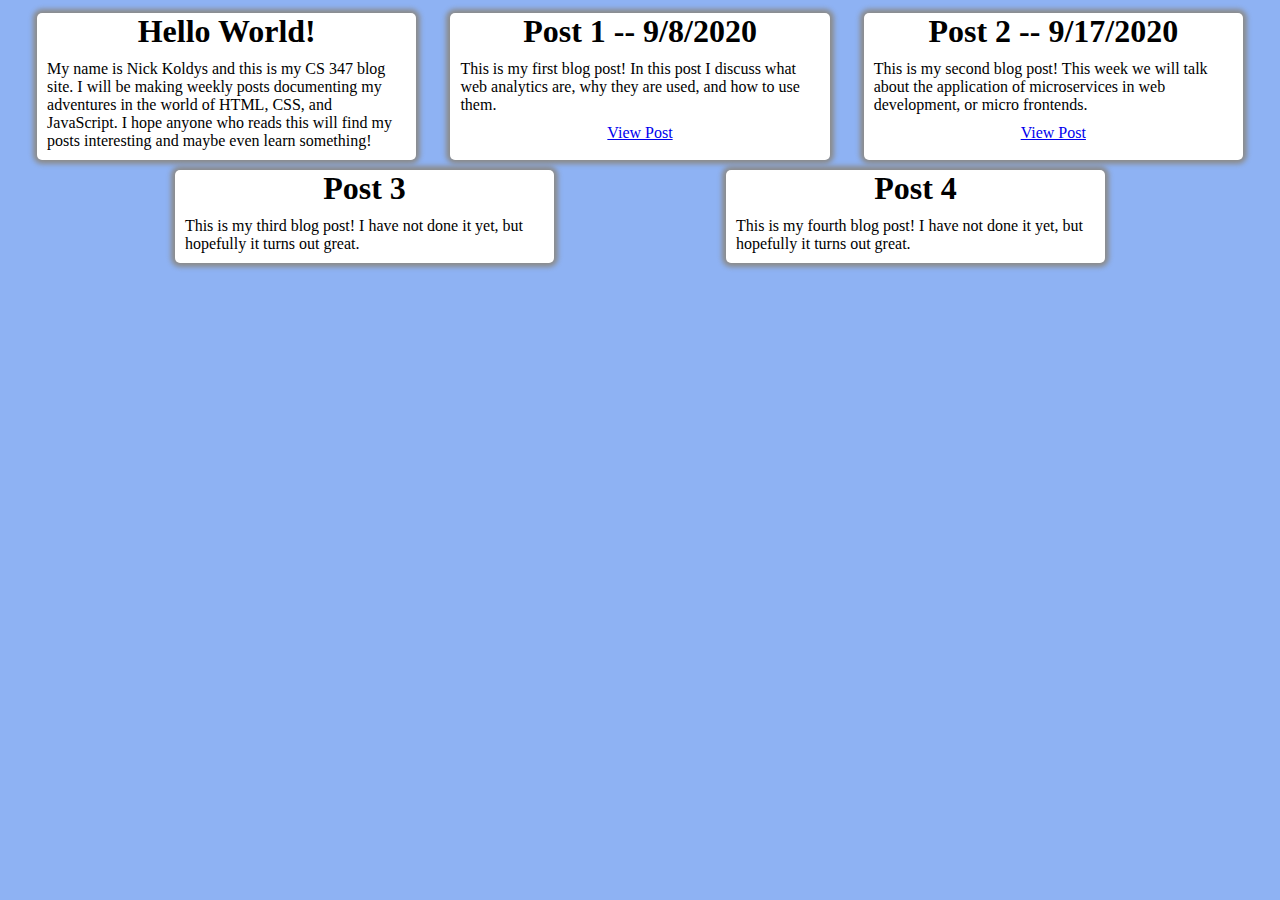
==== index.html @ 98a6188f "Blog post 2" ====
<!DOCTYPE html>
<html>

<head>
    <title>CS 347</title>
    <!-- Global site tag (gtag.js) - Google Analytics -->
    <script async src="https://www.googletagmanager.com/gtag/js?id=UA-177778286-1"></script>
    <script>/
        window.dataLayer = window.dataLayer || [];
        function gtag() { dataLayer.push(arguments); }
        gtag('js', new Date());

        gtag('config', 'UA-177778286-1');
    </script>

    <link rel="stylesheet" href="index.css">
</head>

<body id="index-body">
    <div class="block">
        <h1 class="block-h1">Hello World!</h1>
        <p class="block-p">My name is Nick Koldys and this is my CS 347 blog site.
            I will be making weekly posts documenting my adventures
            in the world of HTML, CSS, and JavaScript. I hope anyone who
            reads this will find my posts interesting and maybe even learn something!
        </p>

    </div>

    <div class="block">
        <h1 class="block-h1">Post 1 -- 9/8/2020</h1>
        <p class="block-p">This is my first blog post! In this post I discuss what web analytics are, why they are used,
            and how to use them.
        </p>
        <a class="link" href="post1.html">View Post</a>

    </div>

    <div class="block">
        <h1 class="block-h1">Post 2 -- 9/17/2020</h1>
        <p class="block-p">This is my second blog post! This week we will talk about the application of microservices in web development, or micro frontends. 
        </p>
        <a class="link" href="post2.html">View Post</a>

    </div>

    <div class="block">
        <h1 class="block-h1">Post 3</h1>
        <p class="block-p">This is my third blog post! I have not done it yet, but hopefully it turns out great.
        </p>

    </div>

    <div class="block">
        <h1 class="block-h1">Post 4</h1>
        <p class="block-p">This is my fourth blog post! I have not done it yet, but hopefully it turns out great.
        </p>

    </div>
</body>

</html>
---- index.css ----
#header{
    text-align: center;
    background-color:rgb(118, 150, 209);
    font-size: 3em;
    width: 100%;
}
#index-body{
    background-color:rgb(142, 178, 243);
    display: flex;
    flex-wrap: wrap;
    justify-content: space-evenly;
}

.block{
    display: inline-block;
    background-color: white;
    border-radius: 5px;
    box-shadow: 0 0 5px 4px rgb(139, 139, 139);
    width: 30%;
    min-width: 300px;
    box-sizing: border-box;
    margin:5px;
    vertical-align: top;
}

.block-p{
    padding: 10px;
    margin: 0;
}
.block-h1{
    margin: 0;
    text-align: center;
}
.link{
    display: block;
    text-align: center;
    padding-bottom: 2px;
}
.post-block{
    display: inline-block;
    align-items: center;
    width: 60%;
    background-color: white;
    border-radius: 5px;
    box-shadow: 0 0 5px 4px rgb(139, 139, 139);
    box-sizing: border-box;
    margin:5px;
    vertical-align: top;

}
.post-h1{
    font-style: bold;
    text-align: center;
}
.post-h2, .post-h3, .post-p{
    padding: 0 20px;
}

#post-body{
    background-color:rgb(142, 178, 243);
    display: flex;
    justify-content: space-evenly;
}

.post-pre-code{
    font-family: monospace;
    overflow: auto;
    margin-top: 0%;
    margin-bottom: 0%;
}
.post-code{
    display: block;
    font-family: monospace;
    padding: 1rem;
    word-wrap: normal;
}
.div-code{
    display: inline-block;
    border-style: solid 5px black;
    background-color: lightgray;
    border-radius: 5px;
    box-shadow: 0 0 5px 4px rgb(139, 139, 139);
    box-sizing: border-box;
    margin:10%;
    margin-top: 5%;
    width: 80%;
}

.link-source{
    padding: 0 20px;
}
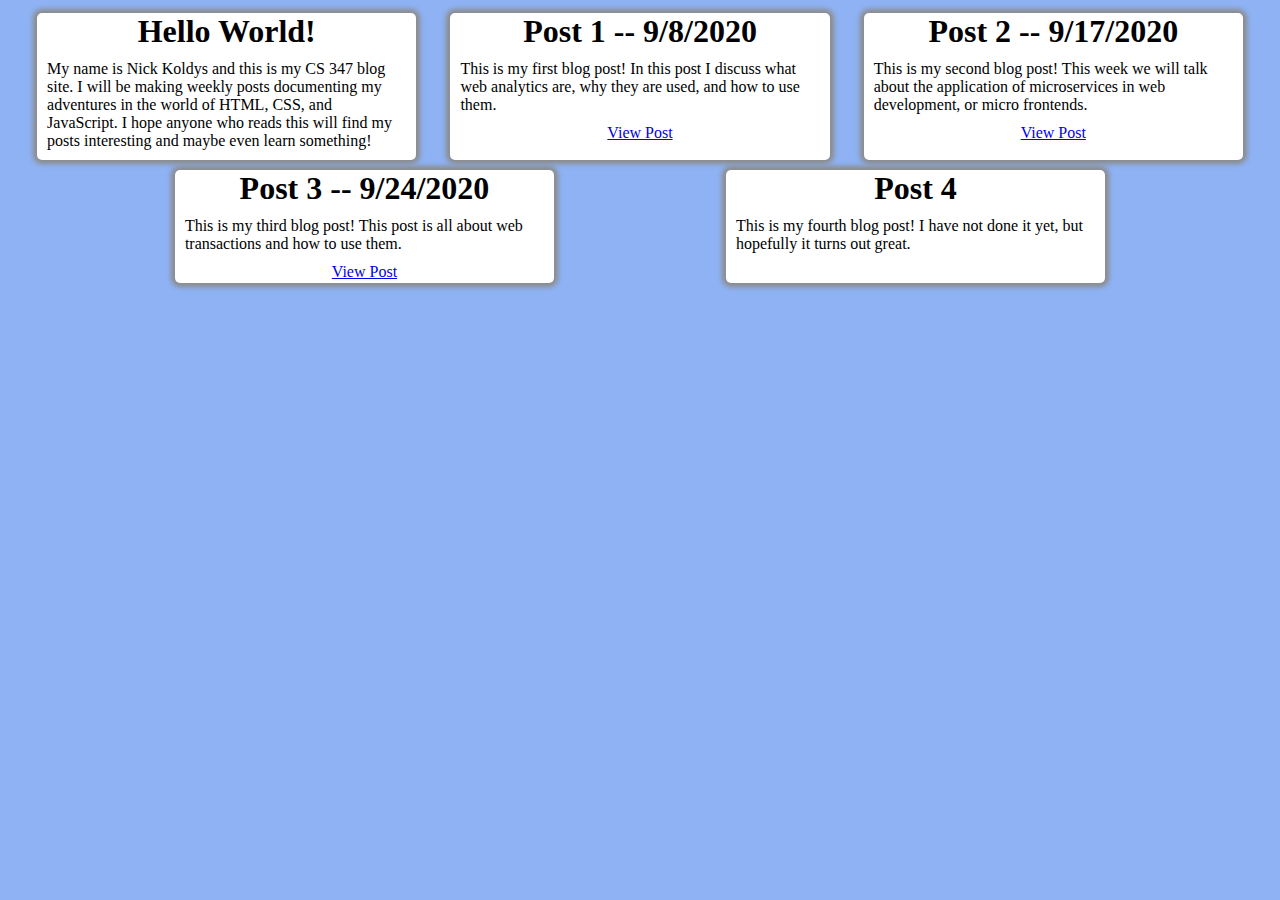
==== commit 0a9ab2f6: "post3" ====
--- a/index.html
+++ b/index.html
@@ -38,16 +38,19 @@
 
     <div class="block">
         <h1 class="block-h1">Post 2 -- 9/17/2020</h1>
-        <p class="block-p">This is my second blog post! This week we will talk about the application of microservices in web development, or micro frontends. 
+        <p class="block-p">This is my second blog post! This week we will talk about the application of microservices in
+            web development, or micro frontends.
         </p>
         <a class="link" href="post2.html">View Post</a>
 
     </div>
 
     <div class="block">
-        <h1 class="block-h1">Post 3</h1>
-        <p class="block-p">This is my third blog post! I have not done it yet, but hopefully it turns out great.
+        <h1 class="block-h1">Post 3 -- 9/24/2020</h1>
+        <p class="block-p">This is my third blog post! This post is all about web transactions and how
+            to use them.
         </p>
+        <a class="link" href="post3.html">View Post</a>
 
     </div>
 
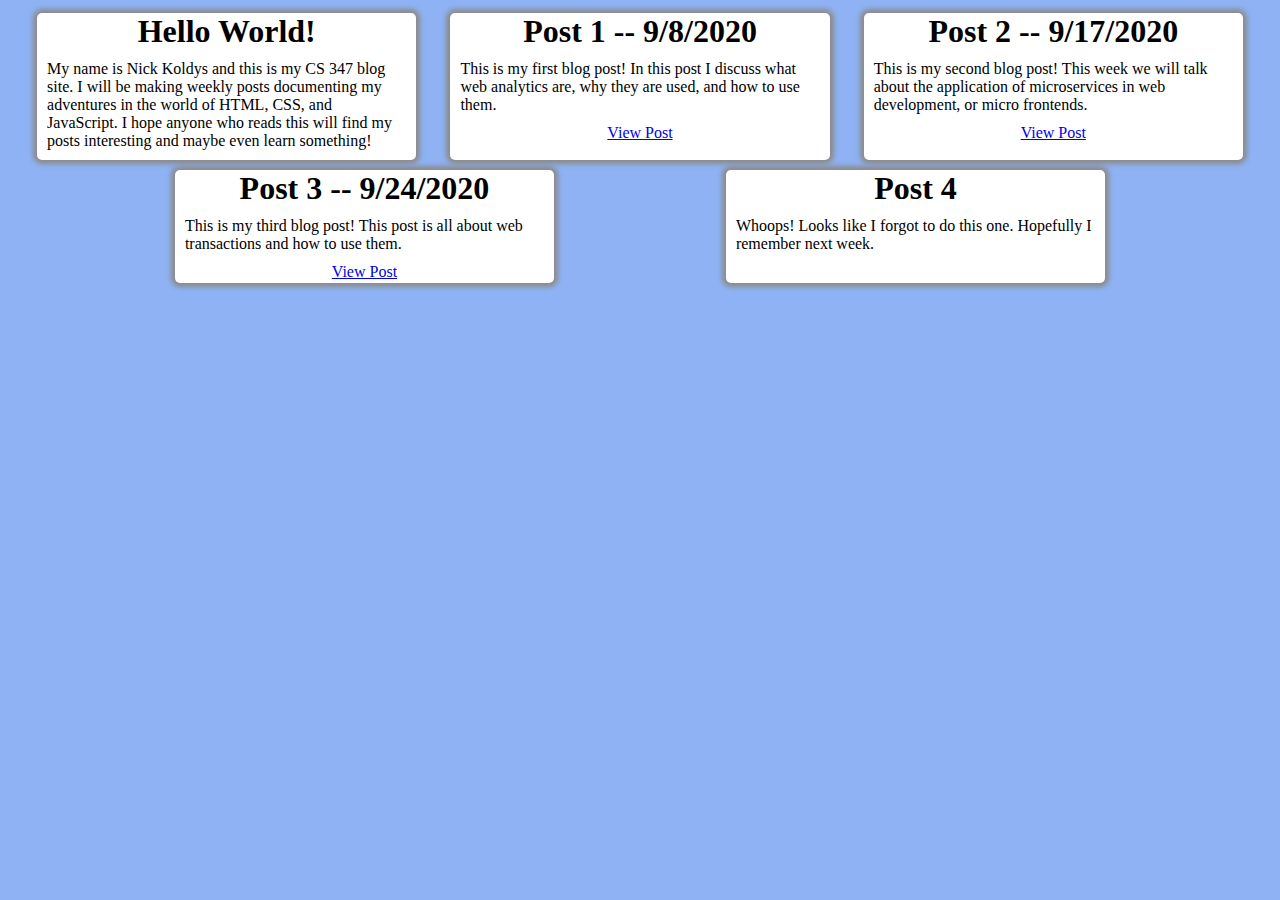
==== commit e88a1a52: "fake news" ====
--- a/index.html
+++ b/index.html
@@ -56,7 +56,7 @@
 
     <div class="block">
         <h1 class="block-h1">Post 4</h1>
-        <p class="block-p">This is my fourth blog post! I have not done it yet, but hopefully it turns out great.
+        <p class="block-p">Whoops! Looks like I forgot to do this one. Hopefully I remember next week.
         </p>
 
     </div>
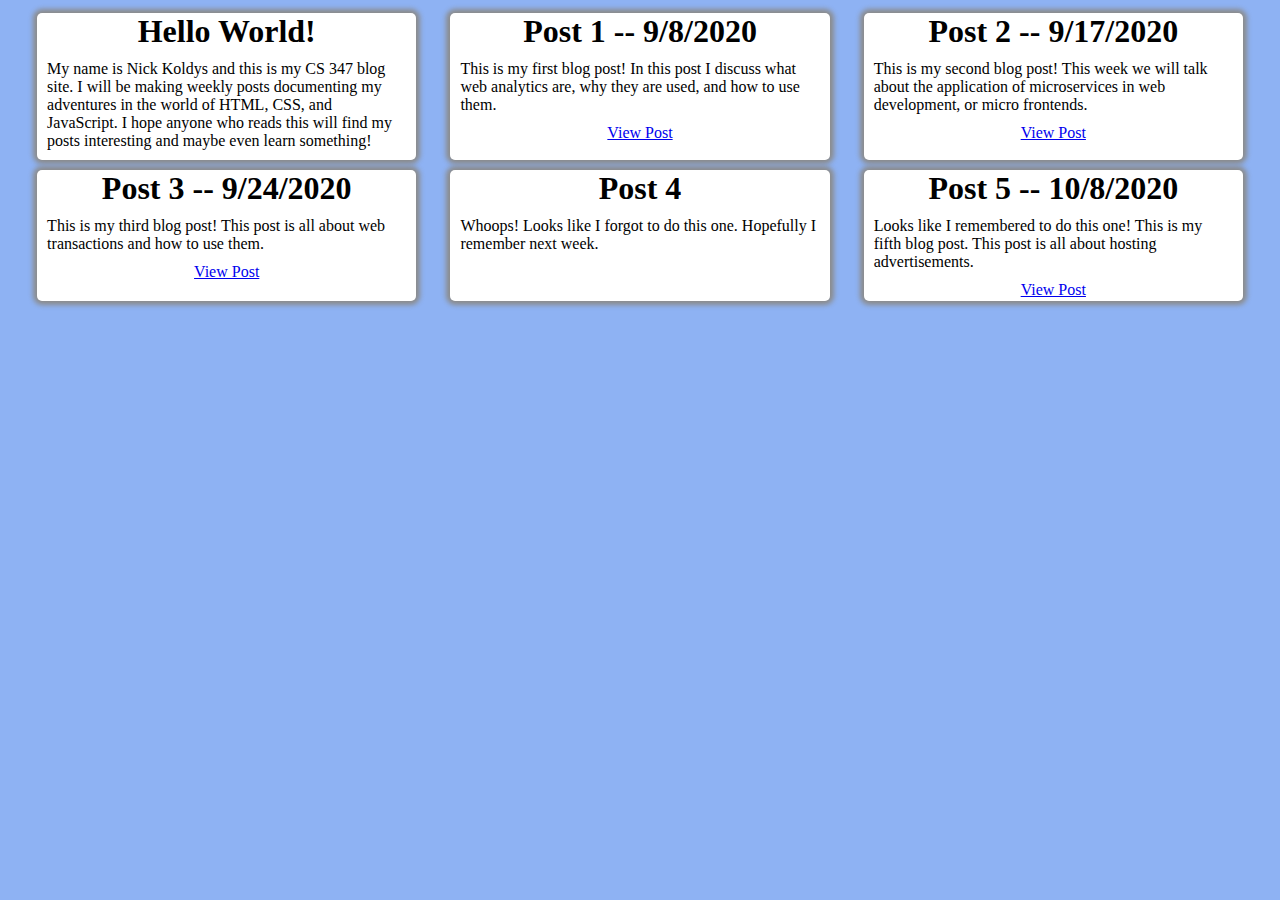
==== commit fab8e061: "post5" ====
--- a/index.html
+++ b/index.html
@@ -60,6 +60,14 @@
         </p>
 
     </div>
+    <div class="block">
+        <h1 class="block-h1">Post 5 -- 10/8/2020</h1>
+        <p class="block-p">Looks like I remembered to do this one! This is my fifth blog post. This post is all about
+            hosting advertisements.
+        </p>
+        <a class="link" href="post5.html">View Post</a>
+
+    </div>
 </body>
 
 </html>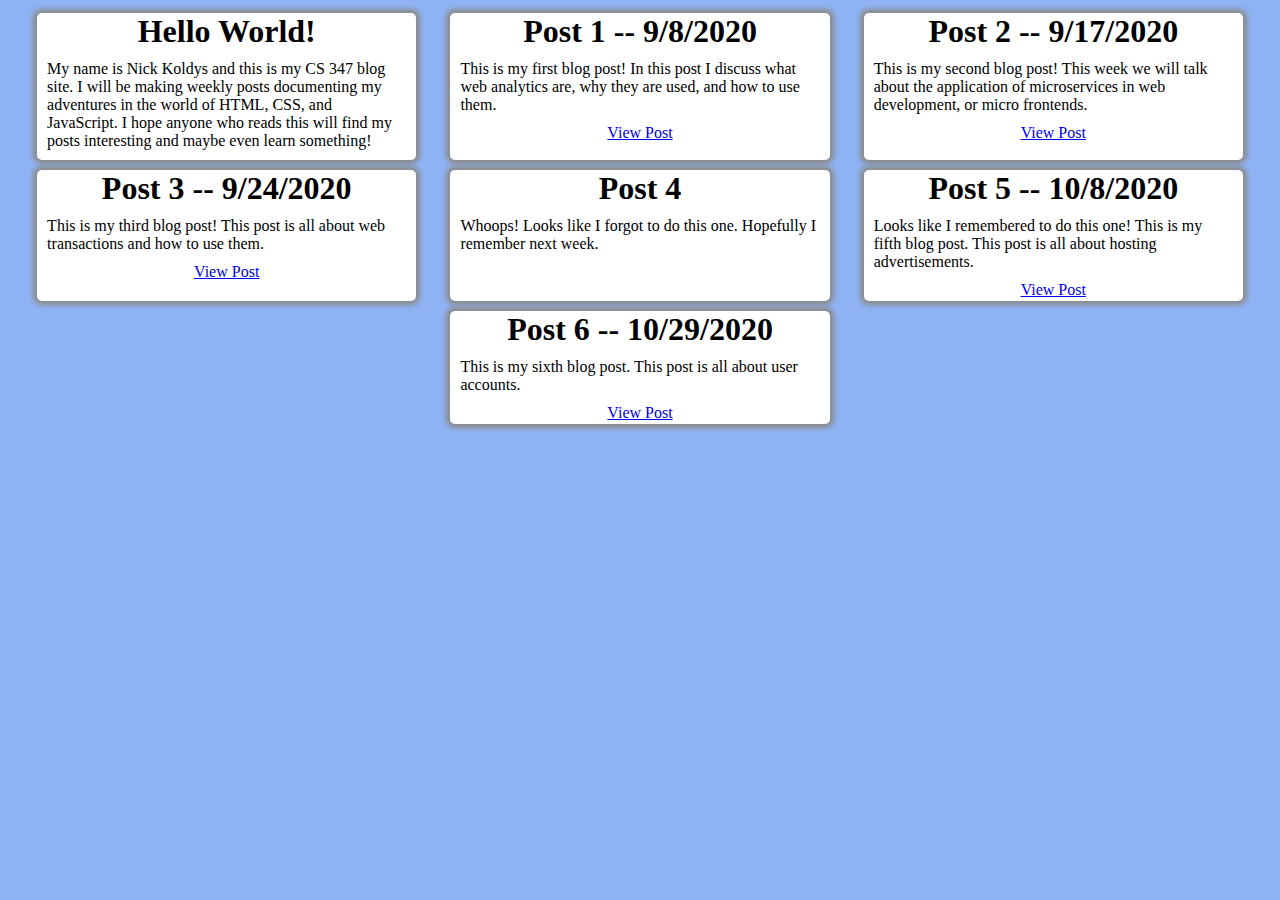
==== commit e7b924f7: "post6" ====
--- a/index.html
+++ b/index.html
@@ -68,6 +68,15 @@
         <a class="link" href="post5.html">View Post</a>
 
     </div>
+    
+    <div class="block">
+        <h1 class="block-h1">Post 6 -- 10/29/2020</h1>
+        <p class="block-p">This is my sixth blog post. This post is all about
+            user accounts.
+        </p>
+        <a class="link" href="post6.html">View Post</a>
+
+    </div>
 </body>
 
 </html>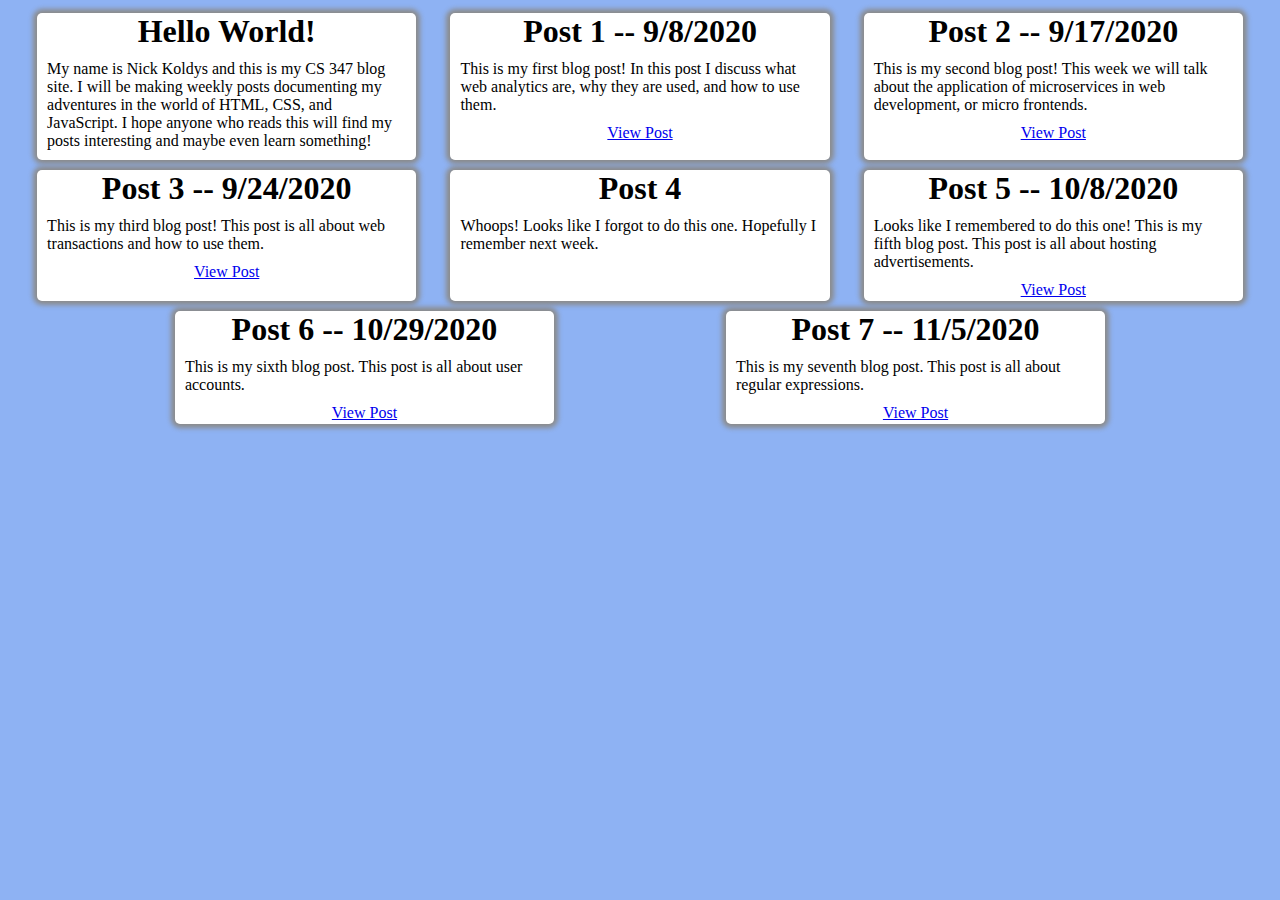
==== commit 80f2969c: "post7" ====
--- a/index.html
+++ b/index.html
@@ -77,6 +77,15 @@
         <a class="link" href="post6.html">View Post</a>
 
     </div>
+    
+    <div class="block">
+        <h1 class="block-h1">Post 7 -- 11/5/2020</h1>
+        <p class="block-p">This is my seventh blog post. This post is all about
+            regular expressions.
+        </p>
+        <a class="link" href="post7.html">View Post</a>
+
+    </div>
 </body>
 
 </html>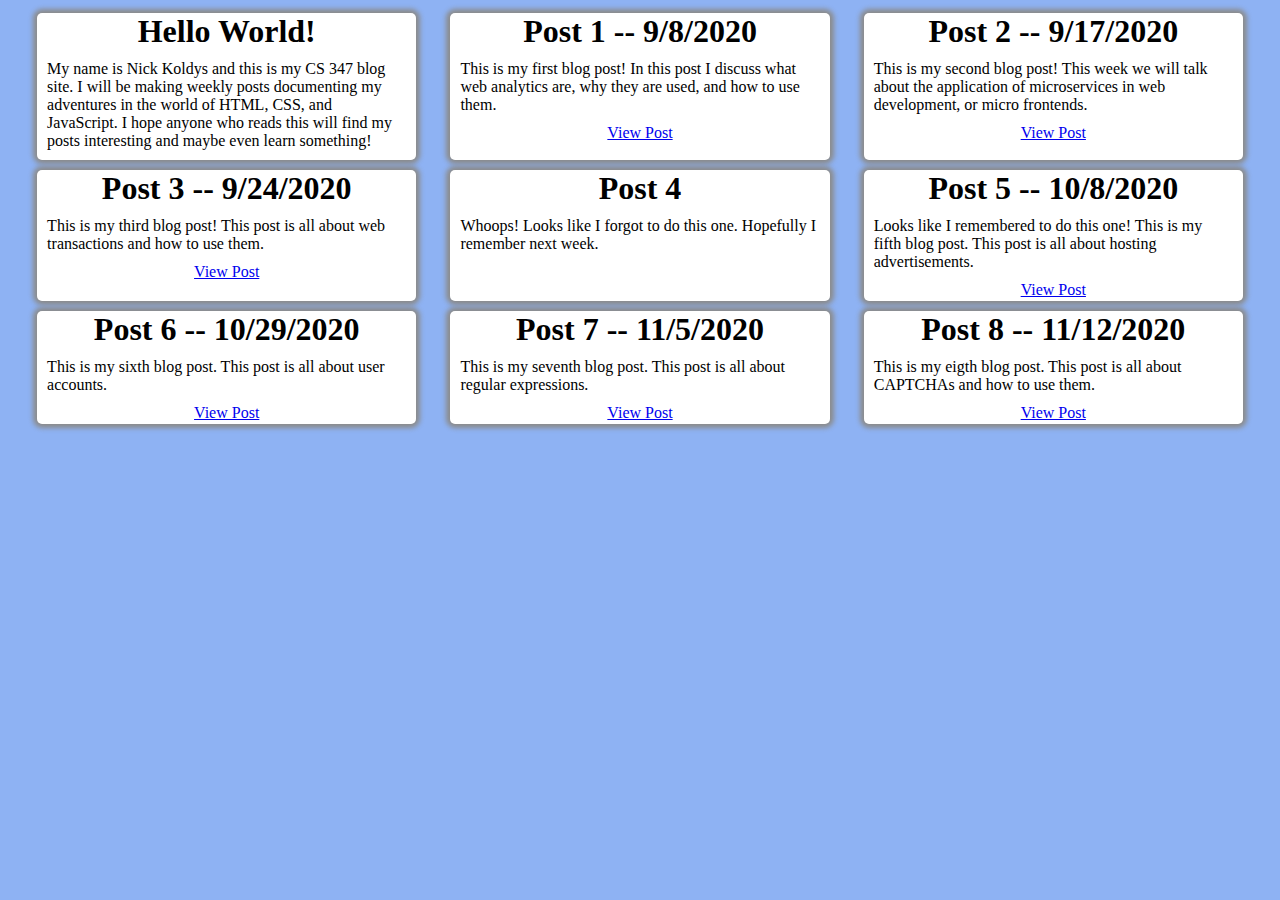
==== commit a6ebfc87: "post8" ====
--- a/index.html
+++ b/index.html
@@ -86,6 +86,15 @@
         <a class="link" href="post7.html">View Post</a>
 
     </div>
+    
+    <div class="block">
+        <h1 class="block-h1">Post 8 -- 11/12/2020</h1>
+        <p class="block-p">This is my eigth blog post. This post is all about
+            CAPTCHAs and how to use them.
+        </p>
+        <a class="link" href="post8.html">View Post</a>
+
+    </div>
 </body>
 
 </html>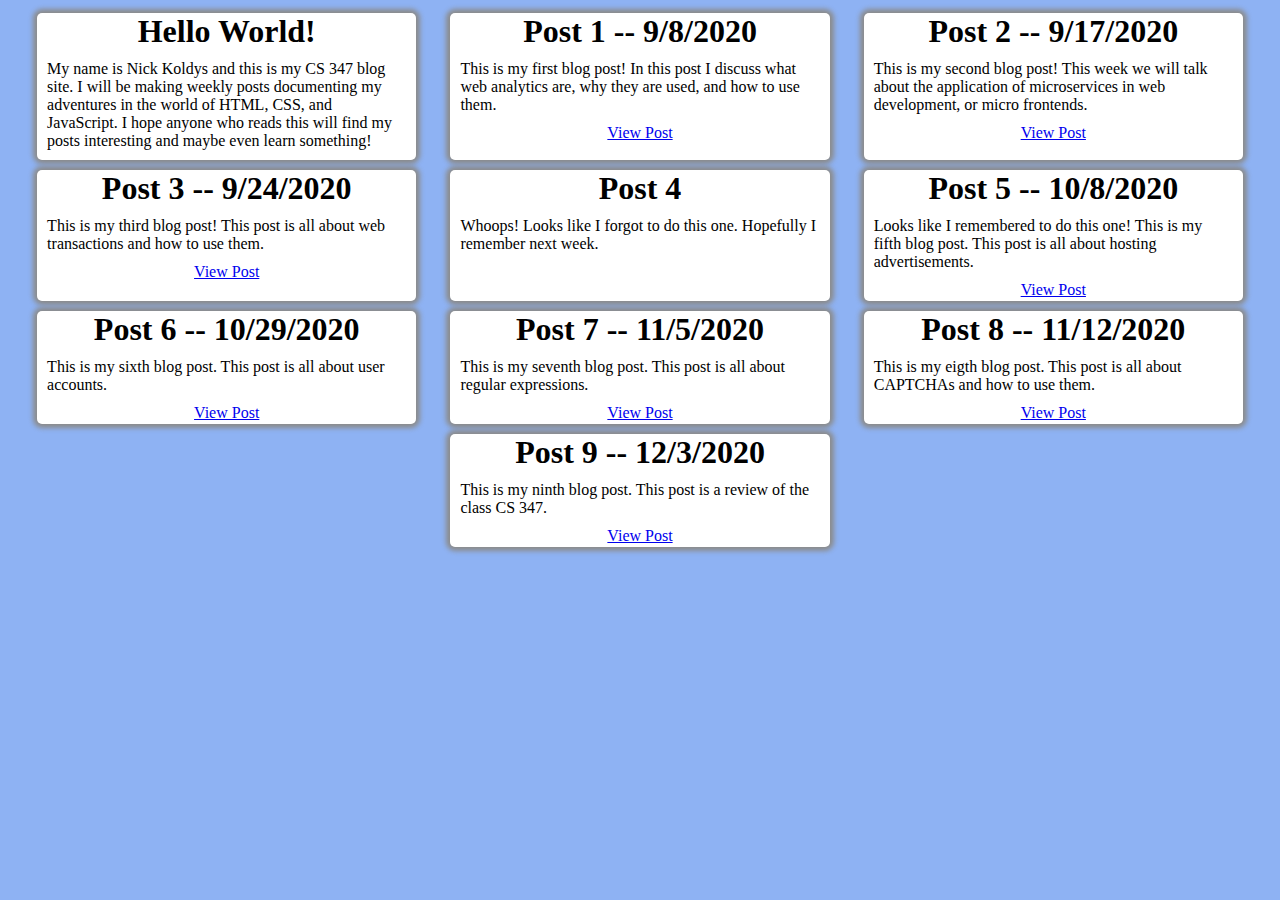
==== commit 4323c375: "post 9" ====
--- a/index.html
+++ b/index.html
@@ -95,6 +95,14 @@
         <a class="link" href="post8.html">View Post</a>
 
     </div>
+    
+    <div class="block">
+        <h1 class="block-h1">Post 9 -- 12/3/2020</h1>
+        <p class="block-p">This is my ninth blog post. This post is a review of the class CS 347.
+        </p>
+        <a class="link" href="post9.html">View Post</a>
+
+    </div>
 </body>
 
 </html>